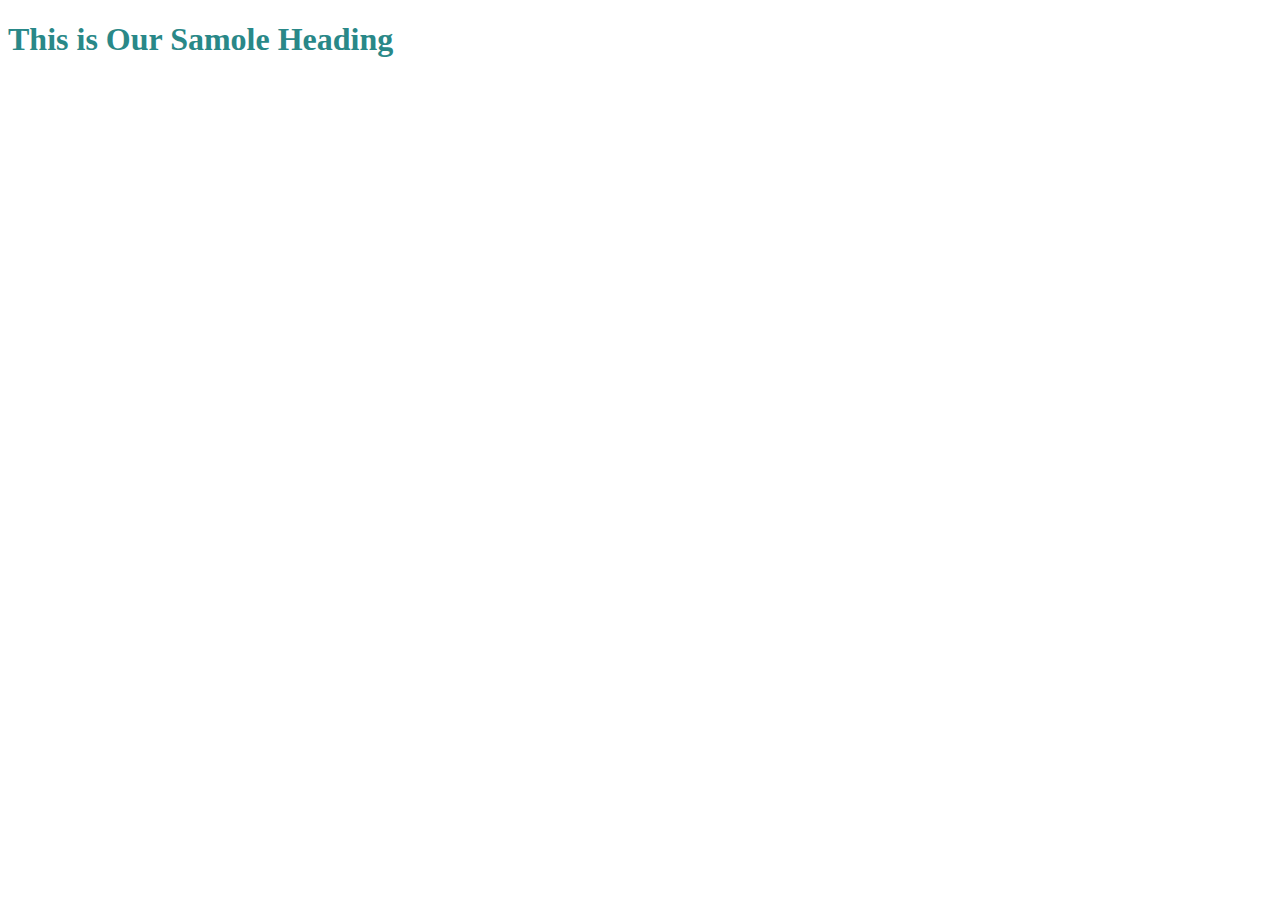
==== index.html @ bb550782 "first commit" ====
<!DOCTYPE html>
<html lang="en">
  <head>
    <meta charset="UTF-8" />
    <meta http-equiv="X-UA-Compatible" content="IE=edge" />
    <meta name="viewport" content="width=device-width, initial-scale=1.0" />
    <link rel="stylesheet" href="style.css" />
    <title>CSS# For Beginner</title>
  </head>
  <body>
    <h1>This is Our Samole Heading</h1>
  </body>
</html>
---- style.css ----
h1 {
  color: rgb(41, 136, 136);
}
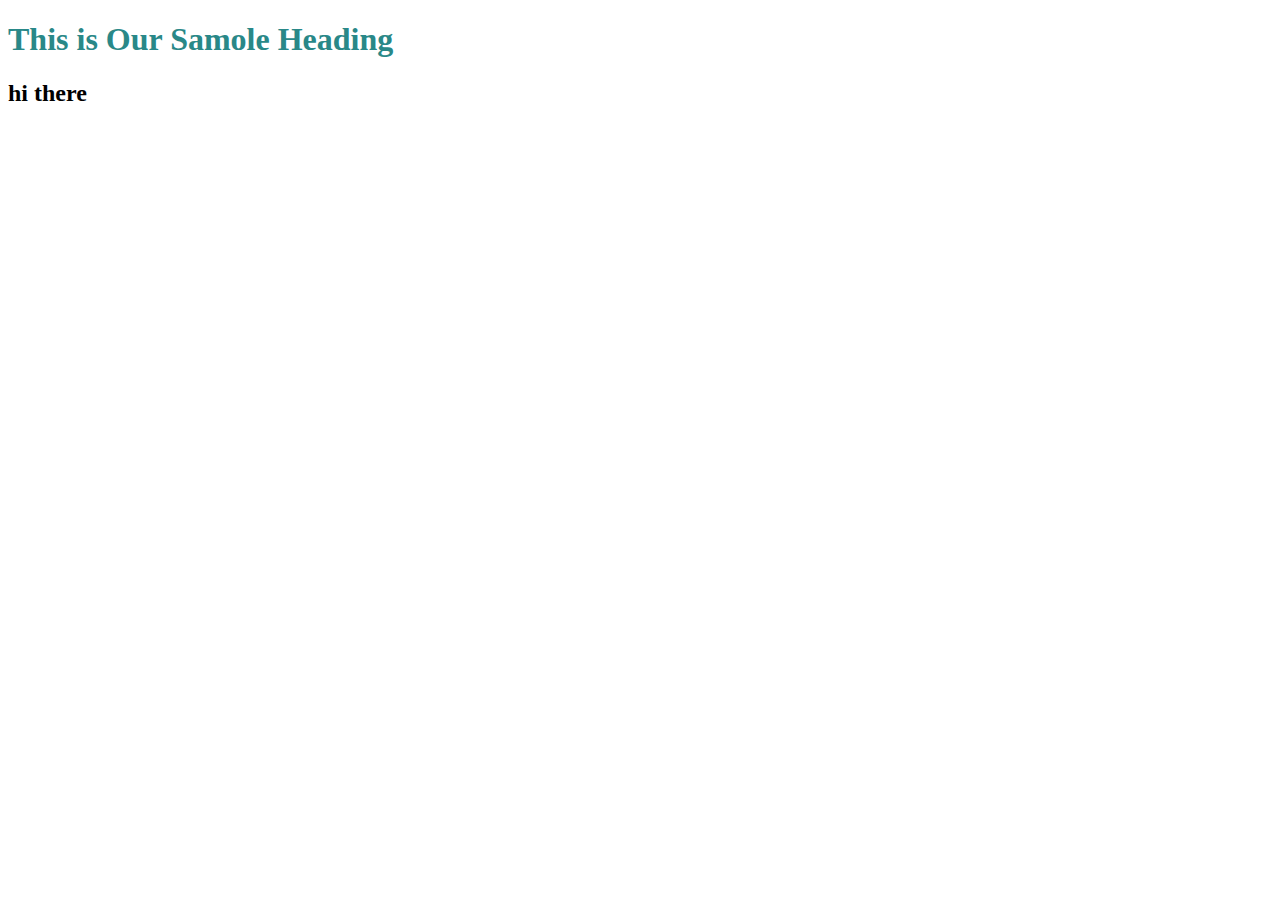
==== commit b23788a3: "new file added" ====
--- a/index.html
+++ b/index.html
@@ -9,5 +9,6 @@
   </head>
   <body>
     <h1>This is Our Samole Heading</h1>
+    <h2>hi there</h2>
   </body>
 </html>
